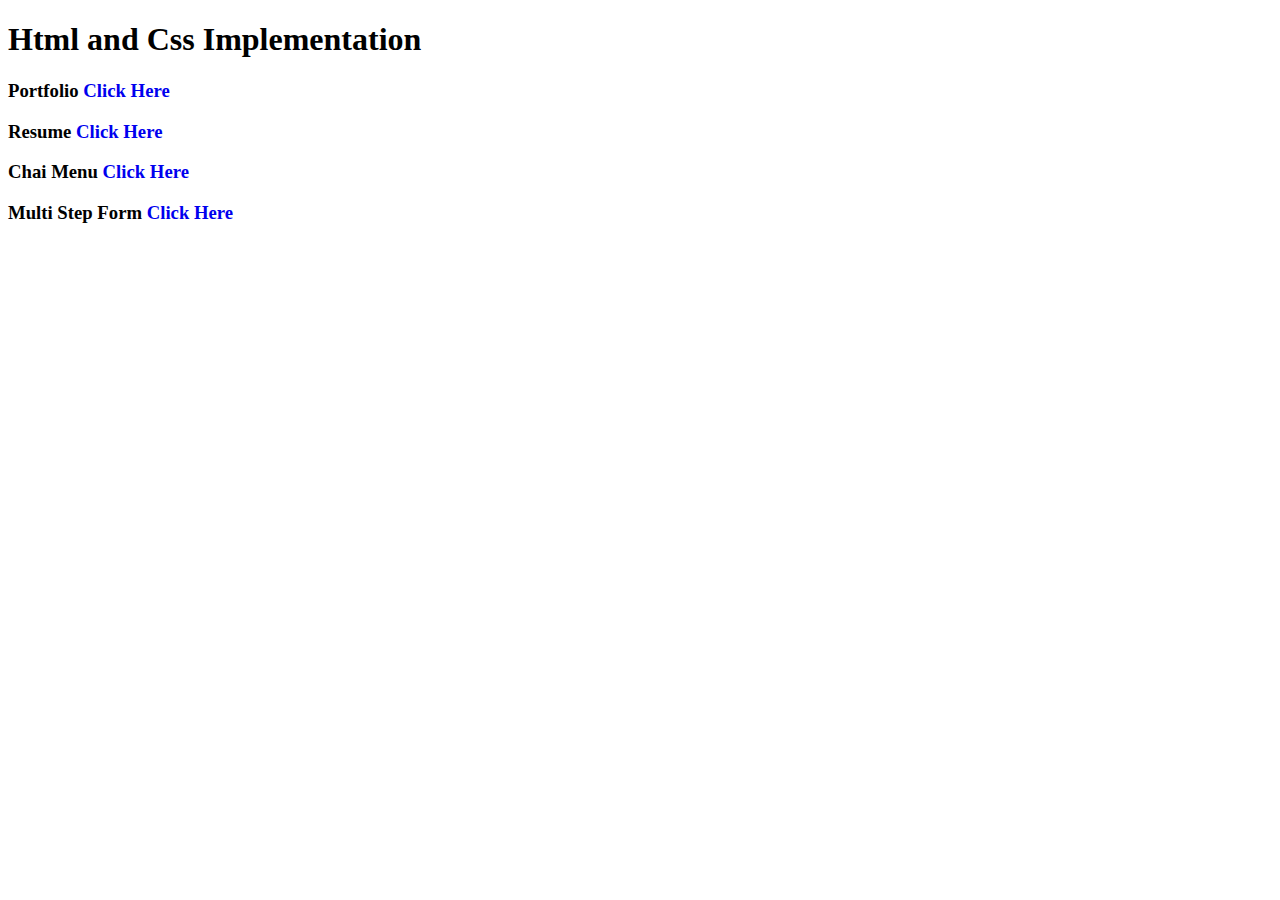
==== index.html @ 8db27be0 "multiStep form" ====
<!DOCTYPE html>
<html lang="en">
<head>
    <meta charset="UTF-8">
    <meta name="viewport" content="width=device-width, initial-scale=1.0">
    <title>Demo Urls</title>
    <style>
        a {text-decoration: none;}
    </style>
</head>
<body>
    <h1>Html and Css Implementation</h1>
    <h3>Portfolio <a href="portfolio.html" target="_blank"> Click Here</a></h3>
    <h3>Resume <a href="resume.html" target="_blank"> Click Here</a></h3>
    <h3>Chai Menu <a href="chaiMenu.html" target="_blank"> Click Here</a></h3>
    <h3>Multi Step Form <a href="multiStepform.html" target="_blank"> Click Here</a></h3>
</body>
</html>
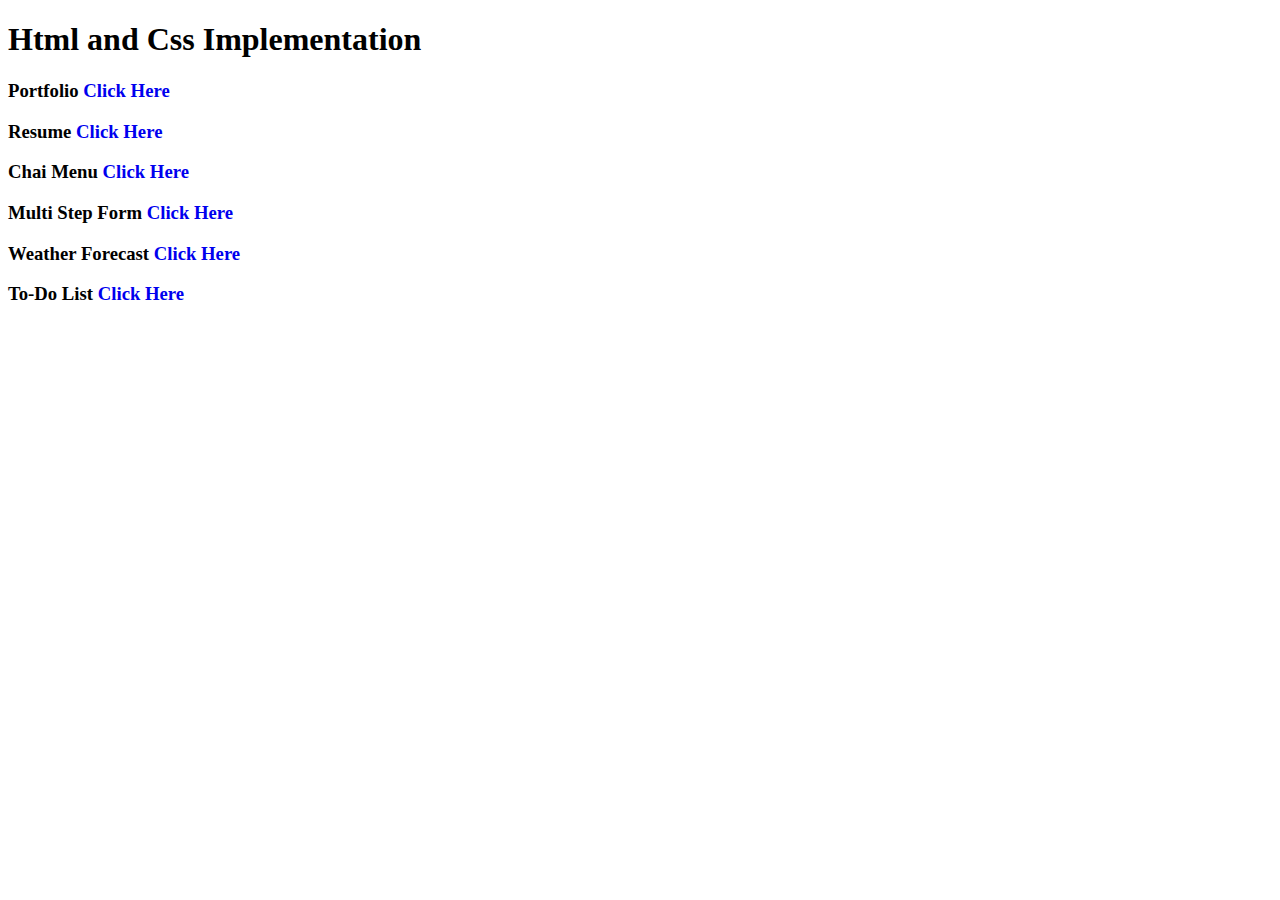
==== commit 58ae1b82: "todo,weatherForecast" ====
--- a/index.html
+++ b/index.html
@@ -14,5 +14,7 @@
     <h3>Resume <a href="resume.html" target="_blank"> Click Here</a></h3>
     <h3>Chai Menu <a href="chaiMenu.html" target="_blank"> Click Here</a></h3>
     <h3>Multi Step Form <a href="multiStepform.html" target="_blank"> Click Here</a></h3>
+    <h3>Weather Forecast <a href="weatherForecast.html" target="_blank"> Click Here</a></h3>
+    <h3>To-Do List <a href="toDoList.html" target="_blank"> Click Here</a></h3>
 </body>
 </html>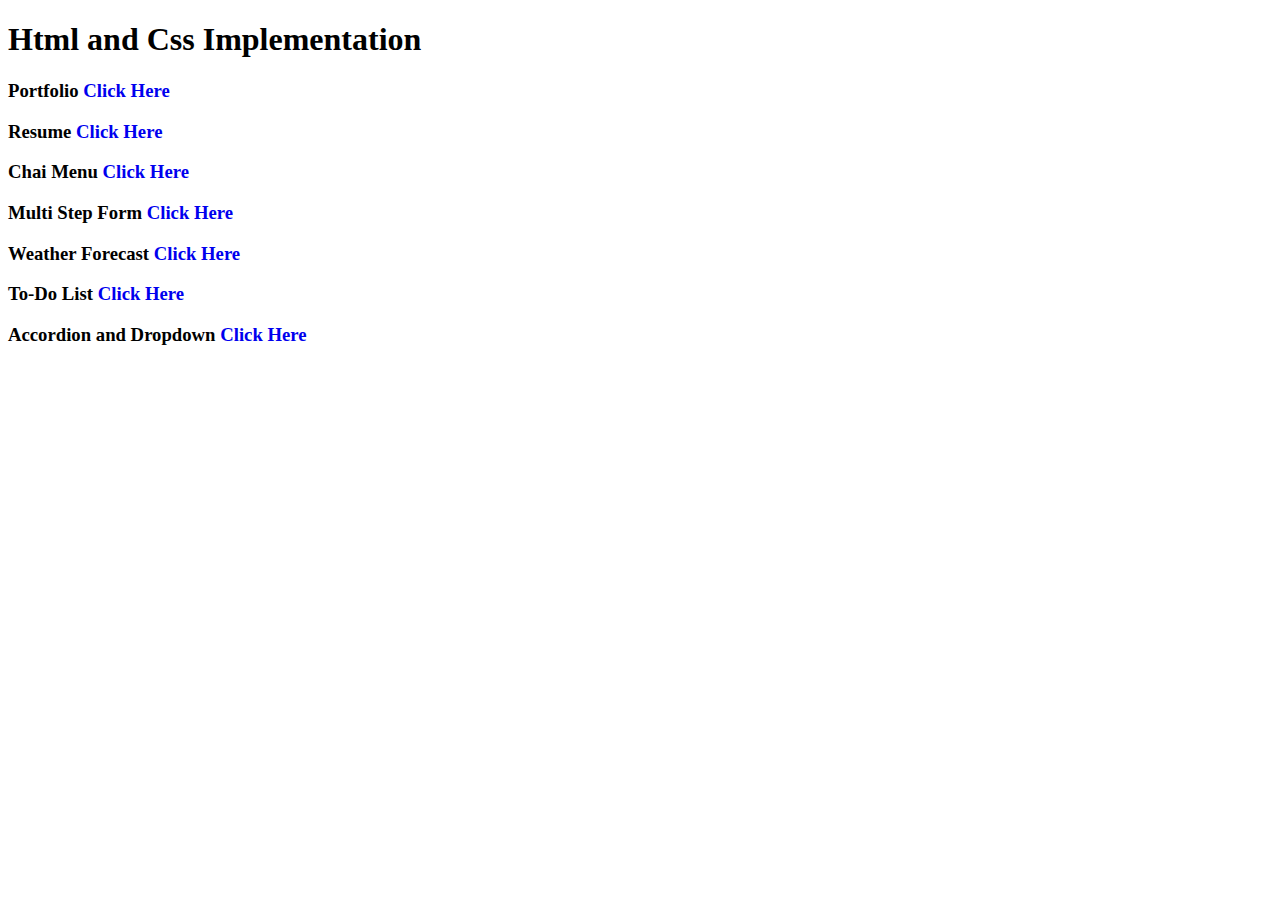
==== commit 0ef8283e: "updated index.html" ====
--- a/index.html
+++ b/index.html
@@ -16,5 +16,6 @@
     <h3>Multi Step Form <a href="multiStepform.html" target="_blank"> Click Here</a></h3>
     <h3>Weather Forecast <a href="weatherForecast.html" target="_blank"> Click Here</a></h3>
     <h3>To-Do List <a href="toDoList.html" target="_blank"> Click Here</a></h3>
+    <h3>Accordion and Dropdown <a href="accordionDropdown.html" target="_blank"> Click Here</a></h3>
 </body>
 </html>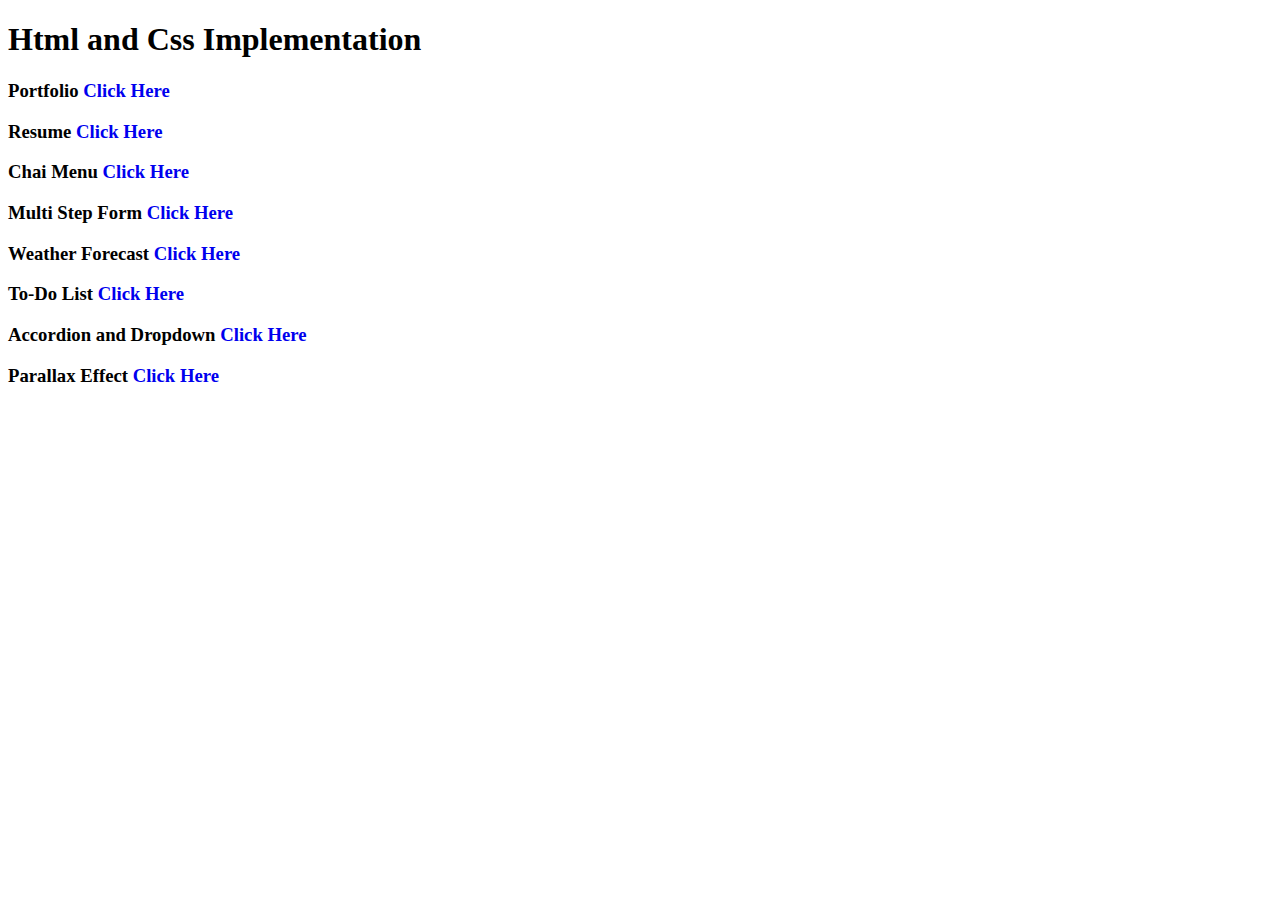
==== commit 9e8c298f: "parallax effect" ====
--- a/index.html
+++ b/index.html
@@ -17,5 +17,6 @@
     <h3>Weather Forecast <a href="weatherForecast.html" target="_blank"> Click Here</a></h3>
     <h3>To-Do List <a href="toDoList.html" target="_blank"> Click Here</a></h3>
     <h3>Accordion and Dropdown <a href="accordionDropdown.html" target="_blank"> Click Here</a></h3>
+    <h3>Parallax Effect <a href="parallaxEffect.html" target="_blank"> Click Here</a></h3>
 </body>
 </html>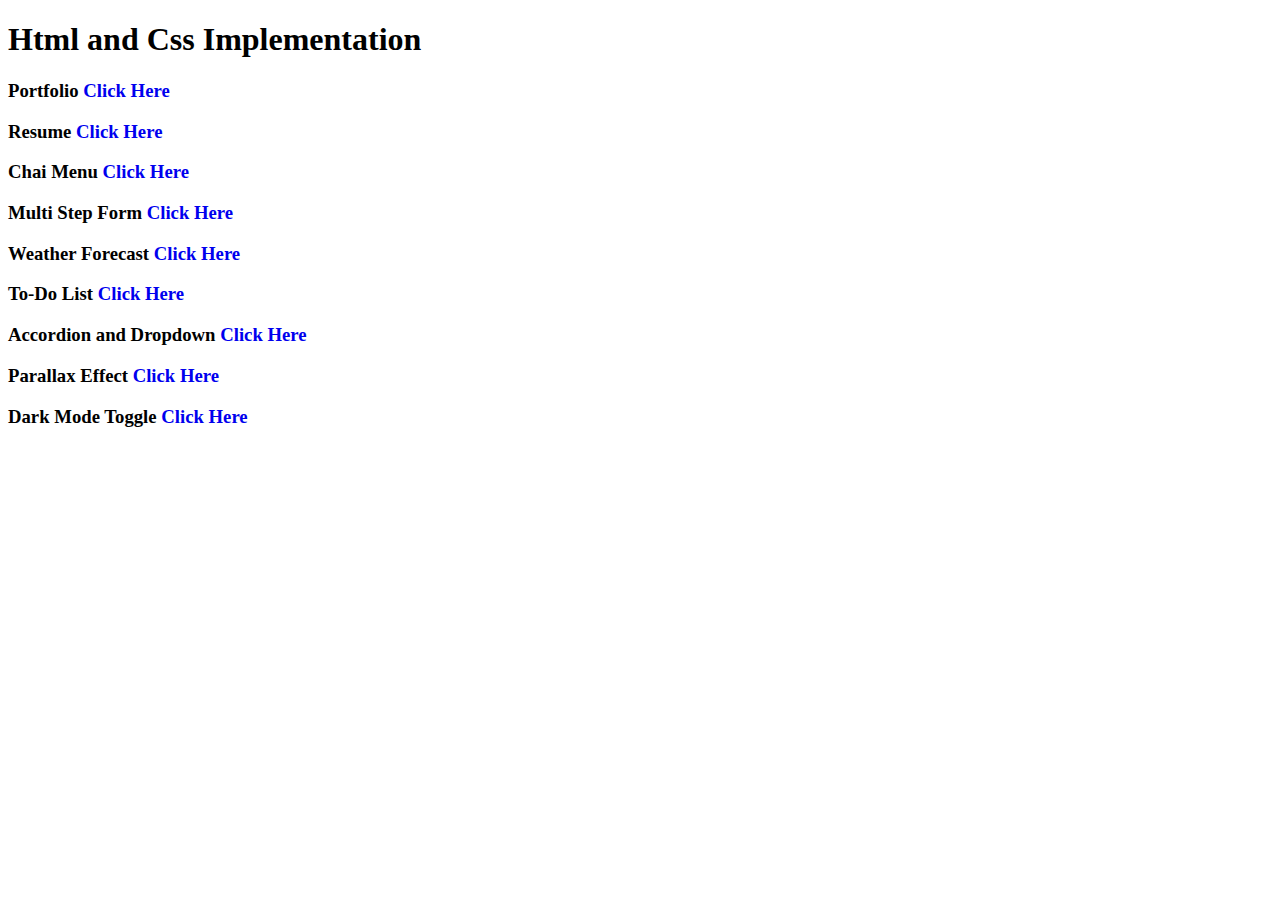
==== commit fda0ac5a: "dark mode toggle" ====
--- a/index.html
+++ b/index.html
@@ -18,5 +18,6 @@
     <h3>To-Do List <a href="toDoList.html" target="_blank"> Click Here</a></h3>
     <h3>Accordion and Dropdown <a href="accordionDropdown.html" target="_blank"> Click Here</a></h3>
     <h3>Parallax Effect <a href="parallaxEffect.html" target="_blank"> Click Here</a></h3>
+    <h3>Dark Mode Toggle <a href="darkMode.html" target="_blank"> Click Here</a></h3>
 </body>
 </html>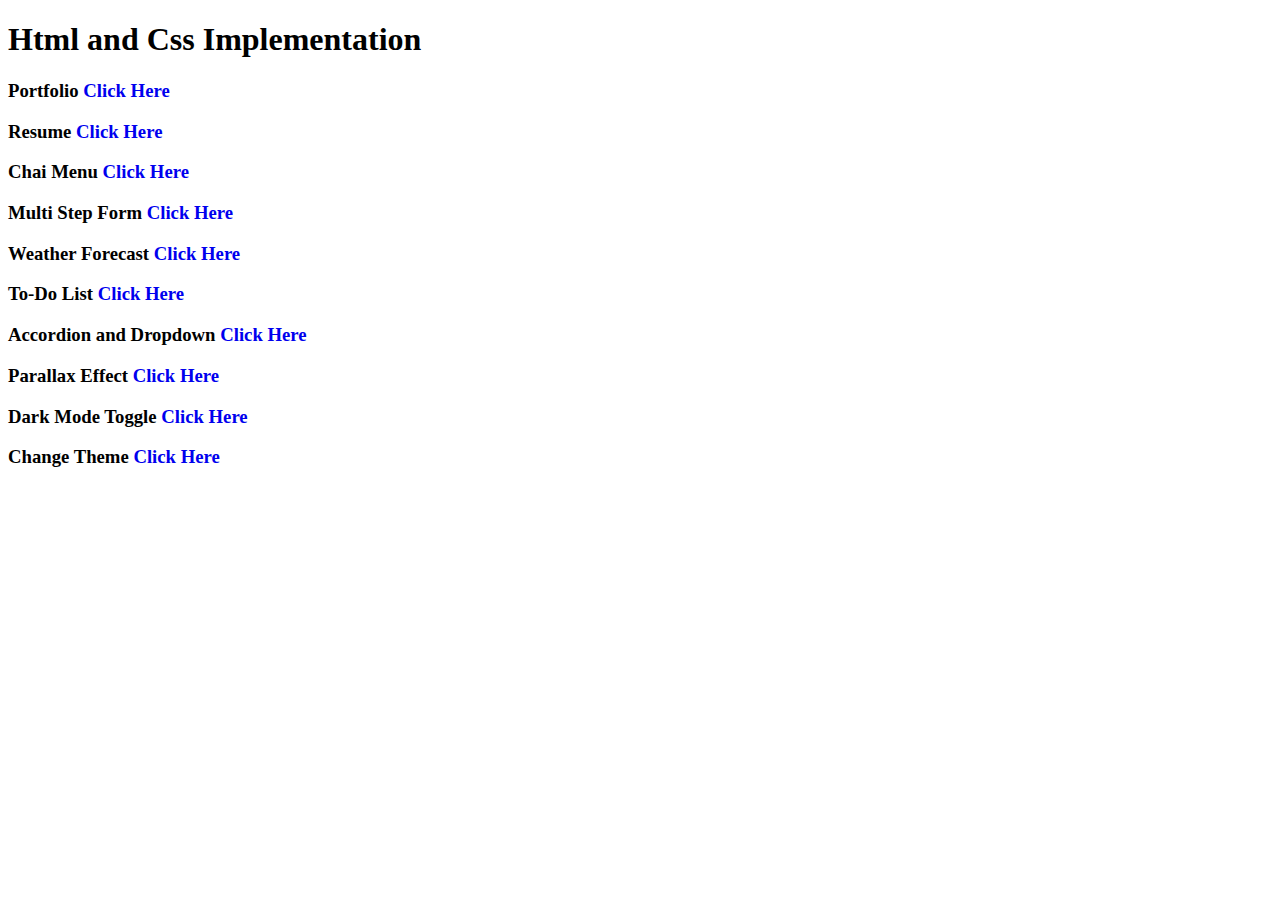
==== commit f19f91dc: "toggle with css and html only" ====
--- a/index.html
+++ b/index.html
@@ -19,5 +19,6 @@
     <h3>Accordion and Dropdown <a href="accordionDropdown.html" target="_blank"> Click Here</a></h3>
     <h3>Parallax Effect <a href="parallaxEffect.html" target="_blank"> Click Here</a></h3>
     <h3>Dark Mode Toggle <a href="darkMode.html" target="_blank"> Click Here</a></h3>
+    <h3>Change Theme <a href="changeTheme.html" target="_blank"> Click Here</a></h3>
 </body>
 </html>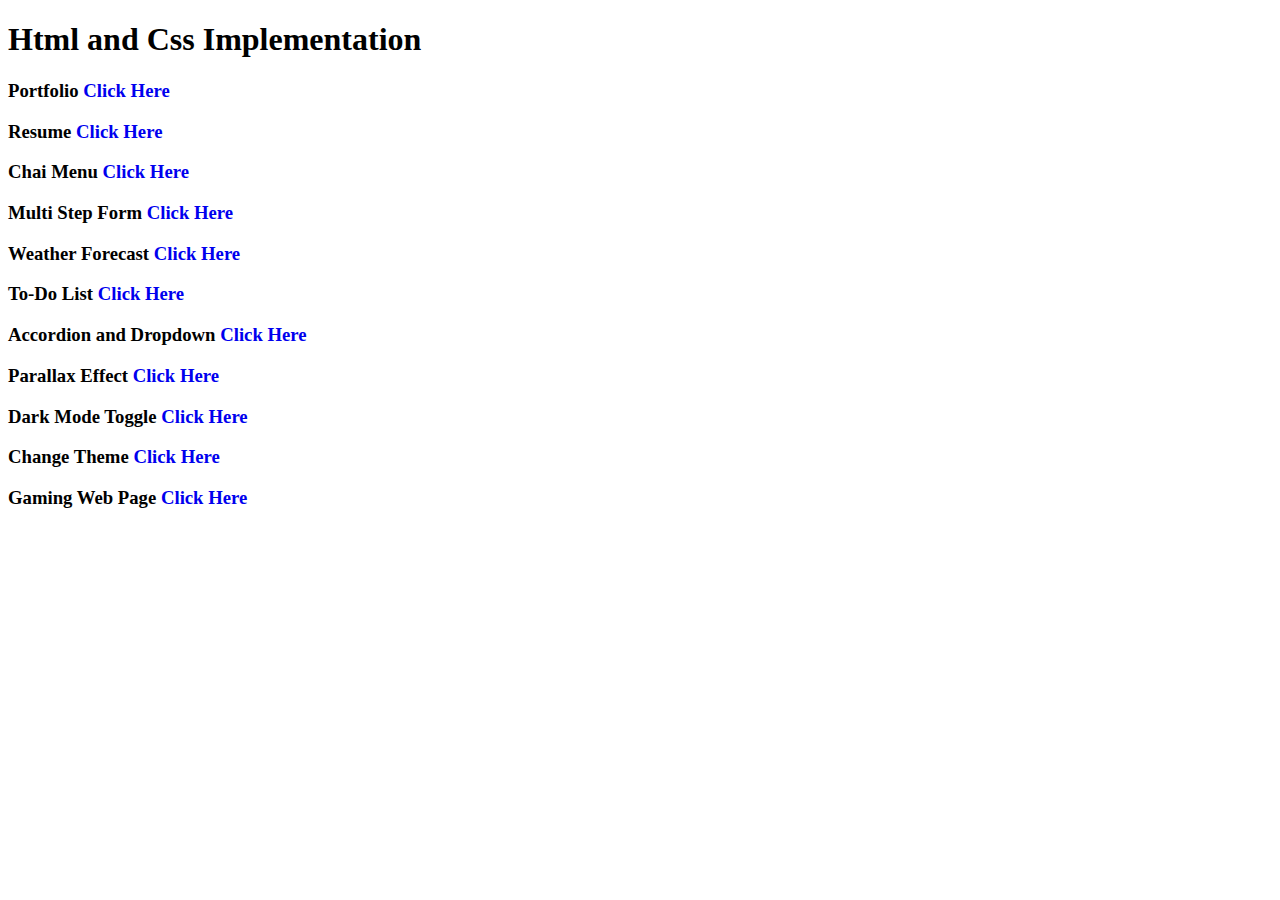
==== commit 518e37b2: "web page with only css,html" ====
--- a/index.html
+++ b/index.html
@@ -20,5 +20,6 @@
     <h3>Parallax Effect <a href="parallaxEffect.html" target="_blank"> Click Here</a></h3>
     <h3>Dark Mode Toggle <a href="darkMode.html" target="_blank"> Click Here</a></h3>
     <h3>Change Theme <a href="changeTheme.html" target="_blank"> Click Here</a></h3>
+    <h3>Gaming Web Page <a href="gamingPage.html" target="_blank"> Click Here</a></h3>
 </body>
 </html>